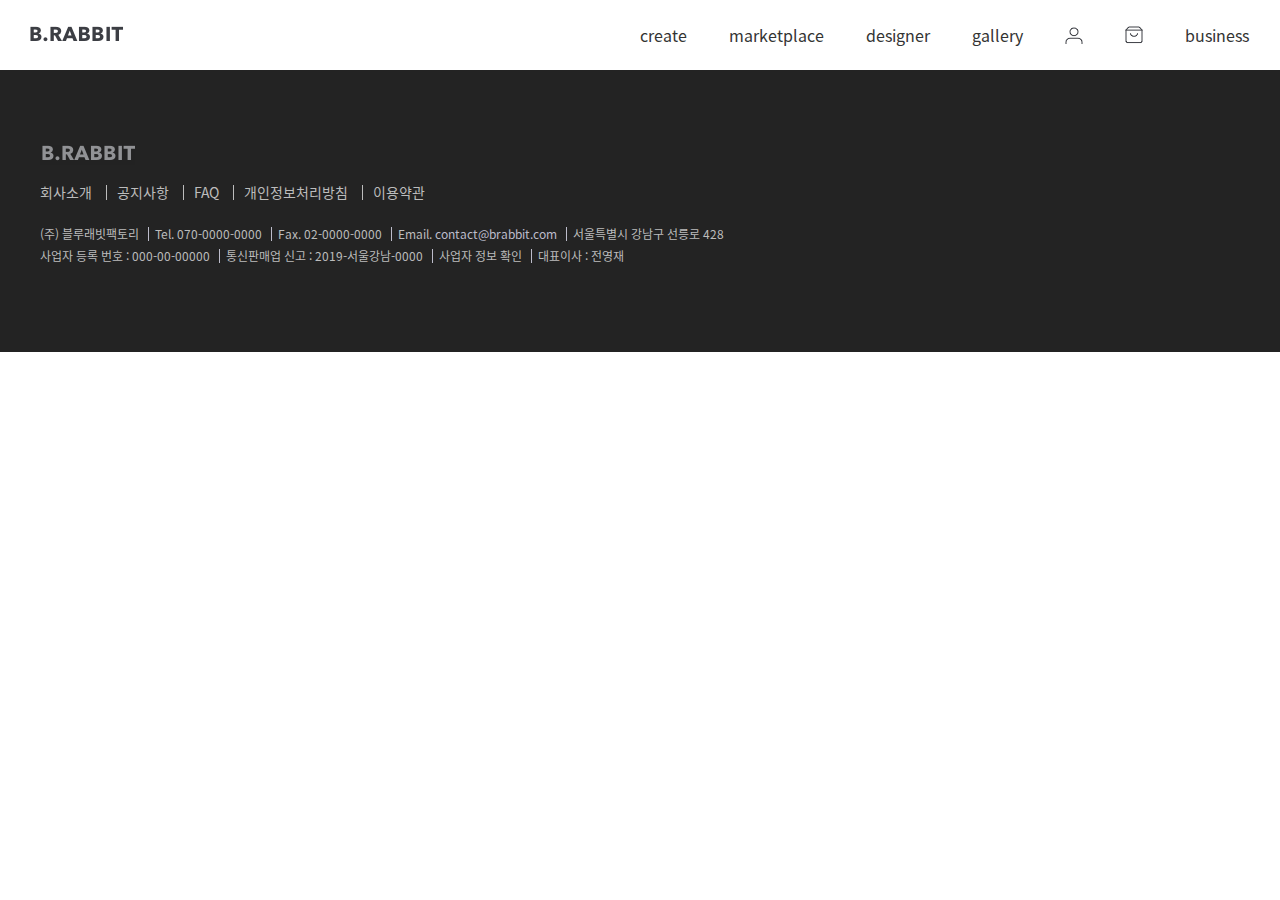
==== html/index.html @ 9b63a4b7 "first" ====
<!DOCTYPE html>
<html lang="ko">

<head>
	<meta charset="utf-8">
	<title>B.RABBIT</title>
	<link rel="stylesheet" type="text/css" href="../css/common.css" />
	<script src="https://code.jquery.com/jquery-3.4.1.min.js"
		integrity="sha256-CSXorXvZcTkaix6Yvo6HppcZGetbYMGWSFlBw8HfCJo=" crossorigin="anonymous"></script>
	<script type="text/javascript" src="../js/ui.js"></script>
</head>

<body>
<!-- header -->
<header>
	<a href="#" class="btn-expand"><span></span><span></span><span></span></a>
	<p class="logo"><a href="#"><img src="../../images/common/b-rabbit-logo.png" alt="B.RABBIT"></a></p>
	<nav class="navigation">
		<ul>
			<li class="w-display"><a href="#">create</a></li>
			<li><a href="#">marketplace</a></li>
			<li><a href="#">designer</a></li>
			<li><a href="#">gallery</a></li>
			<li class="user">
				<a href="#"><span class="blind">user</span></a>
				<ul>
					<li><a href="#">마이페이지</a></li>
					<li><a href="#">마이스토어</a></li>
					<li><a href="#">개인정보</a></li>
					<li><a href="#">로그아웃</a></li>
				</ul>
			</li>
			<li class="shopping-bag"><a href="#">shopping-bag</a></li class="shopping-bag">
			<li class="business"><a href="#">business</a></li>
			<li class="customer"><a href="#">고객센터</a></li>
		</ul>
	</nav>
</header>
<!-- //header -->

<!-- container -->
<!-- //container -->

<!-- footer -->
<footer>
	<div class="inner">
		<p class="logo"><a href="#"><span class="blind">B.RABBIT</span></a></p>
		<ul class="terms-area">
			<li><a href="#">회사소개</a></li>
			<li><a href="#">공지사항</a></li>
			<li><a href="#">FAQ</a></li>
			<li><a href="#">개인정보처리방침</a></li>
			<li><a href="#">이용약관</a></li>
		</ul>
		<div class="company-info">
			<span>(주) 블루래빗팩토리</span>
			<span>Tel. 070-0000-0000 </span>
			<span>Fax. 02-0000-0000 </span>
			<br class="m-display">
			<span>Email. <a href="mailTo:contact@brabbit.com">contact@brabbit.com</a> </span>
			<span>서울특별시 강남구 선릉로 428</span>
			<br>
			<span class="first">사업자 등록 번호 : 000-00-00000 </span>
			<span>통신판매업 신고 : 2019-서울강남-0000 </span>
			<br class="m-display">
			<span>사업자 정보 확인 </span>
			<span>대표이사 : 전영재</span>
		</div>
	</div>
</footer>
<!-- //footer -->

</body>
</html>
---- css/common.css ----
@charset "utf-8";

@font-face {
font-family:'NotoL';
font-weight: normal;
font-style: normal;
src: url('fonts/NotoSansKR-Regular.eot');
src: url('fonts/NotoSansKR-Regular.eot?#iefix') format('embedded-opentype'),
     url('fonts/NotoSansKR-Regular.woff2') format('woff2'),
     url('fonts/NotoSansKR-Regular.woff') format('woff'),
     url('fonts/NotoSansKR-Regular.otf') format('opentype'),
     local("※");
}
@font-face {
font-family:'NotoB';
font-weight: normal;
font-style: normal;
src: url('fonts/NotoSansKR-Medium.eot');
src: url('fonts/NotoSansKR-Medium.eot?#iefix') format('embedded-opentype'),
     url('fonts/NotoSansKR-Medium.woff2') format('woff2'),
     url('fonts/NotoSansKR-Medium.woff') format('woff'),
     url('fonts/NotoSansKR-Medium.otf') format('opentype'),
     local("※");
}
@font-face {
font-family:'NsrL';
font-weight: normal;
font-style: normal;
src: url('fonts/NanumSquareRoundR.eot');
src: url('fonts/NanumSquareRoundR.eot?#iefix') format('embedded-opentype'),
     url('fonts/NanumSquareRoundR.woff') format('woff'),
     url('fonts/NanumSquareRoundR.otf') format('opentype'),
     url('fonts/NanumSquareRoundR.ttf') format('truetype'),
     local("※");
}
@font-face {
font-family:'NsrB';
font-weight: normal;
font-style: normal;
src: url('fonts/NanumSquareRoundB.eot');
src: url('fonts/NanumSquareRoundB.eot?#iefix') format('embedded-opentype'),
     url('fonts/NanumSquareRoundB.woff') format('woff'),
     url('fonts/NanumSquareRoundB.otf') format('opentype'),
     url('fonts/NanumSquareRoundB.ttf') format('truetype'),
     local("※");
}

/*reset*/
html, body { width: 100%; min-height: 100%; }
html, body, div, span, object, iframe,h1, h2, h3, h4, h5, h6, p, blockquote, pre, a, button, abbr, acronym, address, code,del, dfn, em, img, strong, sub, sup, dl, dt, dd, ol, ul, li, fieldset, form, label, legend,table, caption, tbody, tfoot, thead, tr, th, td ,hr {margin:0;padding:0;font-size:100%}
body {font-family:'NotoL', sans-serif;font-size: 15px;color:#333;line-height:1.5}
h1, h2, h3, h4, h5, h6 {font-weight:normal}
ol, ul, li {list-style:none}
table {width:100%; border-collapse:collapse;border-spacing:0}
strong, th {font-weight: normal;font-family: 'NotoB', sans-serif;}
form, fieldset, iframe {display:block;border:0}
img, button {border:0 none;vertical-align:top}
hr {height:0; display:none}
i, em, address{font-style:normal}
label, button{cursor:pointer}
blockquote, q {quotes:none}
caption span, legend {overflow:hidden;visibility:hidden;position:absolute;width:0;height:0;padding:0;margin:0;font-size:0;text-indent:-100%;white-space:nowrap;z-index:-1}
.ellipsis {display:block;overflow:hidden; white-space:nowrap;text-overflow:ellipsis}
header, footer, section, article, aside, nav, hgroup, details, menu, figure, figcaption {display:block}
input, textarea, select, button {font-family:'NotoL', sans-serif;font-size: 15px;color:#333;line-height:1.5;letter-spacing:0;vertical-align:middle}
input, textarea {margin:0;padding:0}
textarea {resize:none}

a {color:#333;text-decoration:none}
a:link, a:visited, a:hover, a:active {text-decoration:none}

/* default */
.blind {display:none;overflow:hidden;position:absolute;width:0;height:0;padding:0;margin:0;font-size:0;line-height:0;text-indent:-9999em;visibility:hidden;outline:none;z-index:-1}

/* common */
.underline {text-decoration: underline;}
.w-display {display: block;}
.m-display {display: none;}
.table-cell {display: table-cell;vertical-align: middle;}
.blind { text-indent: -9999em; }
@media screen and (max-width: 800px) {
	.w-display {display: none;}
	.m-display {display: block;}
}
/* btn */
.btn-area {margin-top: 50px;text-align: right;}
.paging-table + .btn-area {margin-top: 30px;}
.btn-area.center {text-align: center;}
.btn-area:after {content: '';display: block;clear: both;}
.btn-area .left {float: left;}
.btn-area .right {float: right;}
.btn-type { display: inline-block; height: 38px; line-height: 38px; padding: 0 30px; text-align: center; vertical-align: top; font-size: 14px; border: 1px solid #919295; }
.btn-simple-login { display: block; height: 46px; text-indent: -9999em; border: 1px solid #c4c5c7; }
.btn-simple-login.naver { background: url(../images/common/login-naver-logo.png) no-repeat center; }
.btn-simple-login.kakao { background: url(../images/common/login-kakao-logo.png) no-repeat center; }
.btn-simple-login.facebook { background: url(../images/common/login-facebook-logo.png) no-repeat center; }

/* input */
/* input */
input[type="text"],
input[type="password"] { height: 50px; line-height: 50px; text-indent: 15px; font-size: 14px; color: #3c3e44; border: 1px solid #c4c5c7; border-radius: 0; }
input::placeholder { color: #c4c5c7; }
input.caution { border: 1px solid #e02020; }

select {height: 34px;line-height: 34px;border: 1px solid #dcdcdc;border-radius: 3px;box-sizing: border-box;}
input[type="checkbox"] {width: 18px;height: 18px;}
input[type="radio"] {width: 18px;height: 18px;}
textarea {height: 150px;padding: 10px;border: 1px solid #dcdcdc;border-radius: 3px;box-sizing: border-box;}
.radio-area {margin-top: 10px;}
.radio-area > span {display: inline-block;margin-right: 10px;}
.file-wrap {position: relative;}
/*.file-wrap label {position:absolute;  left:-9999px;  top:9px;}*/
.file_wraper {position:absolute; left:-9999px}   
.file_text {overflow: hidden;width: 100%;height: 34px;line-height: 34px;padding-left: 5px;border:1px solid #e2e4e6;background: #fbfbfb;box-sizing: border-box;border-radius: 3px;}
.file_btn {display: block;position: absolute;top: 0;right: 0;width: 70px;height: 34px;line-height: 34px;text-align: center;color: #fff !important;font-family: 'NotoB';background: #646464;border-radius: 0 3px 3px 0;}
.terms-box {overflow: auto;height: 120px;line-height: 2;margin-top: 10px;padding: 20px;border: 1px solid #dcdcdc;border-radius: 3px;}
.select-area {position: relative;}
.select-area .sel-box {position: absolute;top: 0;right: 0;}

/* table */
.table-type {margin-top: 35px;}

/* tab */
.tab-type {margin-top: 30px;}
.tab-type ul:after {content: '';display: block;clear: both;}
.tab-type ul li {float: left;width: 50%;}
.tab-type ul li a {display: block;height: 58px;line-height: 58px;text-align: center;font-size: 20px;color: #999;border-top: 2px solid #f0f0f3;background: #f0f0f3;}
.tab-type ul li a:hover,
.tab-type ul li a.active {color: #4e5ca3;border-top: 2px solid #4e5ca3;background: #fff;}
.tab-type.line-3 ul li {width: 33.3%;}
.tab-type.line-4 ul li {width: 25%;}
@media screen and (max-width: 1024px) {
	.tab-type ul li a {height: 50px;line-height: 50px;font-size: 16px;}
}
@media screen and (max-width: 768px) {
	.tab-type.line-4 ul li {width: 50%;}
	.tab-type ul li a  {height: 35px;line-height: 35px;font-size: 13px;}
}

/* paging */
.paging {margin-top: 45px;text-align: center;vertical-align: top;}
.paging a {display: inline-block;width: 30px;height: 30px;margin-left: -1px;line-height: 30px;font-family: 'malgunGothic';font-size: 14px;vertical-align: top;color: #888;box-sizing: border-box;}
.paging a.active,
.paging a:hover {font-family: 'NotoB';color: #333}

/* layout */
header { position: relative; height: 70px; padding: 0 10px 0 30px; }
header .logo { position: absolute; top: 26px; left: 30px; height: 16px; }
header .btn-expand { display: none; }
header .navigation { float: right; }
header .navigation > ul > li { position: relative; float: left; font-size: 16px; }
header .navigation > ul > li > a { display: inline-block; height: 70px; line-height: 70px; padding: 0 21px; }
header .navigation > ul > li.user > a { display: inline-block; width: 18px; color: #3c3e44; text-indent: -9999em; background: url(../images/common/user.png) no-repeat center; }
header .navigation > ul > li.shopping-bag a { display: inline-block; width: 18px; text-indent: -9999em; background: url(../images/common/shopping-bag.png) no-repeat center; }
header .navigation > ul > li.customer { display: none; }
header .navigation > ul > li.customer a { color: #919295; }
header .navigation > ul > li > ul { overflow: hidden; position: absolute; right: 5px; width: 186px; height: 0; margin-top: -5px; padding: 5px 11px; border-radius: 4px; background: #fff; box-shadow: 1px 1px 4px 6px rgba(0, 0, 0, 0.1); opacity: 0; }
header .navigation > ul > li:hover > ul { overflow: visible; height: auto; margin-top: 0; opacity: 1; transition: margin .3s, opacity .3s; }
header .navigation > ul > li > ul:before { position: absolute; top: -12px; right: 20px; content: '▲'; font-size: 12px; color: #fff; }
header .navigation > ul > li > ul > li { padding: 14px 0; font-size: 14px; border-top: 1px solid #c4c5c7; }
header .navigation > ul > li > ul > li:first-child { border: none; }
header .navigation > ul > li > ul > li a { display: block; }

@media screen and (max-width: 800px) {
	header .logo { top: 25px; left: 50%; margin-left: -47px; }
	header .btn-expand { display: block; position: absolute; top: 24px; left: 14px; width: 18px; height: 14px; z-index: 11; }
	header .btn-expand span { display: block; position: absolute; left: 0; width: 18px; height: 1px; background: #000; transition-duration: .3s; }
	header .btn-expand span:nth-child(1) { top: 0; left: 0; }
	header .btn-expand span:nth-child(2) { top: 7px; left: 0; opacity: 1; }
	header .btn-expand span:nth-child(3) { top: 14px; left: 0; }
	header .btn-expand.active span:nth-child(1) { top: 7px; transform: rotate(135deg); }
	header .btn-expand.active span:nth-child(2) { opacity: 0; }
	header .btn-expand.active span:nth-child(3) { top: 7px; transform: rotate(-135deg); }
	header .navigation { position: fixed; top: 0; left: -100%; width: 100%; height: 100%; padding: 50px 20px; background: #fff; box-sizing: border-box; transition-duration: .3s; z-index: 10; }
	header .navigation.active { left: 0; }
	header .navigation > ul > li { float: none; font-size: 18px; }
	header .navigation > ul > li > a { height: 42px; line-height: 42px; padding: 0 18px; font-weight: bold; }
	header .navigation > ul > li.user > a { display: none; }
	header .navigation > ul > li.shopping-bag { position: absolute; top: 9px; right: -100%; opacity: 1; z-index: 1; }
	header .navigation.active > ul > li.shopping-bag { opacity: 0; }
	header .navigation > ul > li.business { display: none; }
	header .navigation > ul > li.customer { display: block; margin: 15px 0 0; padding: 15px 0 0; border-top: 1px solid #c4c5c7; }
	header .navigation > ul > li > ul { position: static; width: 100%; height: auto; margin: 15px 0 0; padding: 15px 0; border-top: 1px solid #c4c5c7; border-radius: 0; opacity: 1; box-shadow: none; }
	header .navigation > ul > li > ul:before { display: none; }
	header .navigation > ul > li:hover > ul  { margin: 15px 0 0; }
	header .navigation > ul > li > ul > li { height: 42px; line-height: 42px; padding: 0; font-size: 18px; border: none; }
	header .navigation > ul > li > ul > li a { padding: 0 18px; }
}

footer { padding: 75px 30px 85px; background: #232323; }
footer .inner { max-width: 1200px; margin: 0 auto; }
footer .logo a { display: inline-block; width: 95px; height: 20px; background: url(../images/common/b-rabbit-logo-footer.png) no-repeat center; }
footer .terms-area { margin-top: 10px; }
footer .terms-area li { display: inline-block; height: 15px; line-height: 15px; margin-right: 10px; padding-left: 10px; font-size: 14px; border-left: 1px solid #bcbcbc; }
footer .terms-area li:first-child { padding-left: 0; border: none; }
footer .terms-area li a { color: #bcbcbc;}
footer .company-info { margin-top: 20px; font-size: 12px; color: #bcbcbc; }
footer .company-info span { display: inline-block; height: 14px; line-height: 14px; margin: 4px 6px 4px 0; padding-left: 6px; font-size: 12px; border-left: 1px solid #bcbccb; }
footer .company-info a { color: #bcbccb; }
footer .company-info span:first-child { padding-left: 0; border: none; }
footer .company-info span.first { padding-left: 0; border: none; }
@media screen and (max-width: 800px) {
	footer .inner { text-align: center; }
	footer .terms-area li { height: 12px; line-height: 12px; font-size: 12px; }
	footer .company-info br.m-display + span { padding-left: 0; border: none; }
}

/* title */
.title { font-size: 30px; }

/* text */
.txt-validation { display: none; font-size: 12px; color: #e02020; }
.txt-validation.active { display: block; }

/* color */
.c-red { color: #e02020; }
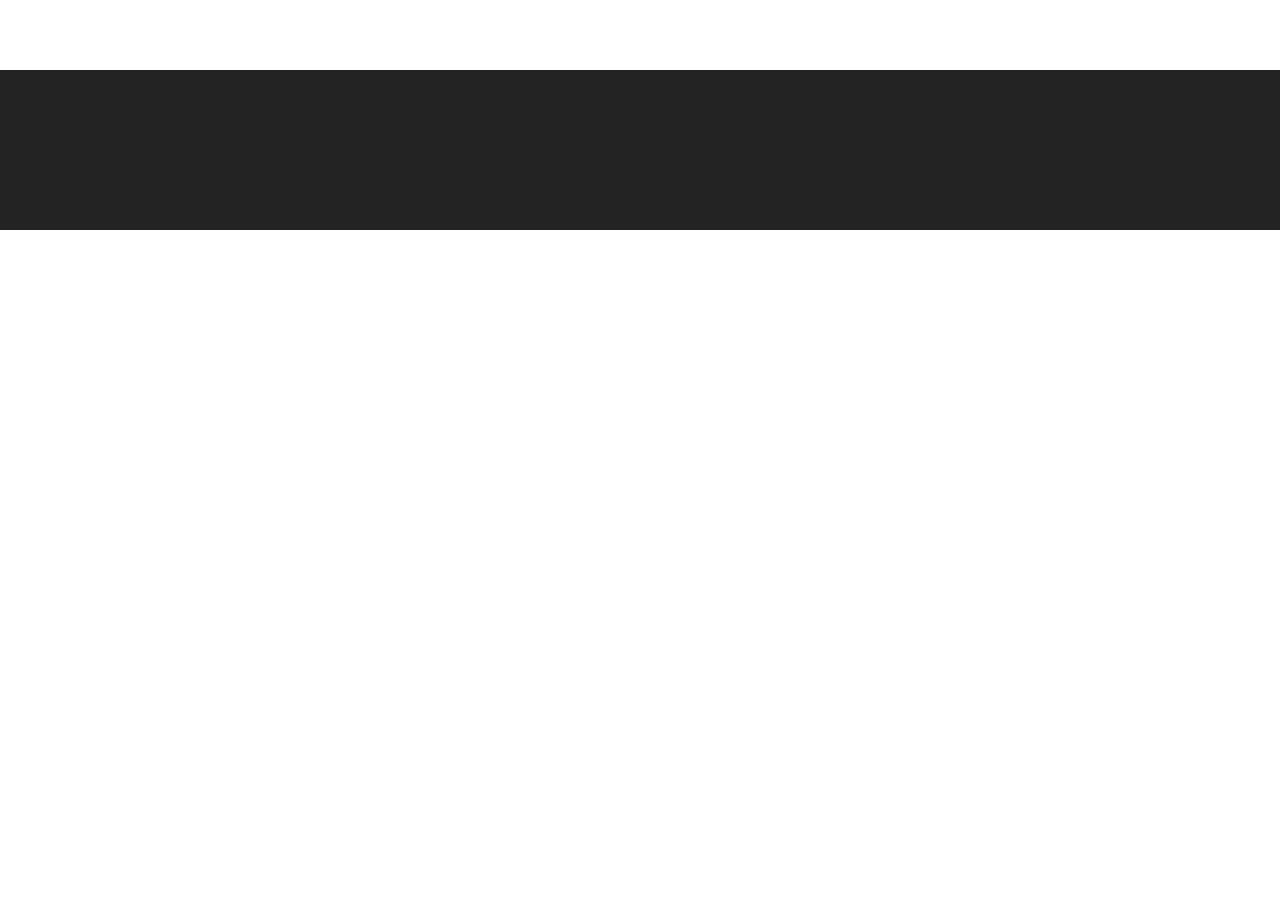
==== commit d60e4fbc: "include" ====
--- a/html/index.html
+++ b/html/index.html
@@ -3,6 +3,8 @@
 
 <head>
 	<meta charset="utf-8">
+	<meta name="viewport"
+		content="width=device-width,initial-scale=1.0,minimum-scale=1.0,maximum-scale=1.0,user-scalable=no">
 	<title>B.RABBIT</title>
 	<link rel="stylesheet" type="text/css" href="../css/common.css" />
 	<script src="https://code.jquery.com/jquery-3.4.1.min.js"
@@ -12,62 +14,25 @@
 
 <body>
 <!-- header -->
-<header>
-	<a href="#" class="btn-expand"><span></span><span></span><span></span></a>
-	<p class="logo"><a href="#"><img src="../../images/common/b-rabbit-logo.png" alt="B.RABBIT"></a></p>
-	<nav class="navigation">
-		<ul>
-			<li class="w-display"><a href="#">create</a></li>
-			<li><a href="#">marketplace</a></li>
-			<li><a href="#">designer</a></li>
-			<li><a href="#">gallery</a></li>
-			<li class="user">
-				<a href="#"><span class="blind">user</span></a>
-				<ul>
-					<li><a href="#">마이페이지</a></li>
-					<li><a href="#">마이스토어</a></li>
-					<li><a href="#">개인정보</a></li>
-					<li><a href="#">로그아웃</a></li>
-				</ul>
-			</li>
-			<li class="shopping-bag"><a href="#">shopping-bag</a></li class="shopping-bag">
-			<li class="business"><a href="#">business</a></li>
-			<li class="customer"><a href="#">고객센터</a></li>
-		</ul>
-	</nav>
-</header>
+<header></header>
+<script>
+	$(function () {
+		$('header').load('../header.html')
+	});
+</script>
 <!-- //header -->
 
 <!-- container -->
+
 <!-- //container -->
 
 <!-- footer -->
-<footer>
-	<div class="inner">
-		<p class="logo"><a href="#"><span class="blind">B.RABBIT</span></a></p>
-		<ul class="terms-area">
-			<li><a href="#">회사소개</a></li>
-			<li><a href="#">공지사항</a></li>
-			<li><a href="#">FAQ</a></li>
-			<li><a href="#">개인정보처리방침</a></li>
-			<li><a href="#">이용약관</a></li>
-		</ul>
-		<div class="company-info">
-			<span>(주) 블루래빗팩토리</span>
-			<span>Tel. 070-0000-0000 </span>
-			<span>Fax. 02-0000-0000 </span>
-			<br class="m-display">
-			<span>Email. <a href="mailTo:contact@brabbit.com">contact@brabbit.com</a> </span>
-			<span>서울특별시 강남구 선릉로 428</span>
-			<br>
-			<span class="first">사업자 등록 번호 : 000-00-00000 </span>
-			<span>통신판매업 신고 : 2019-서울강남-0000 </span>
-			<br class="m-display">
-			<span>사업자 정보 확인 </span>
-			<span>대표이사 : 전영재</span>
-		</div>
-	</div>
-</footer>
+<footer></footer>
+<script>
+	$(function () {
+		$('footer').load('../footer.html')
+	});
+</script>
 <!-- //footer -->
 
 </body>
--- a/css/common.css
+++ b/css/common.css
@@ -62,7 +62,7 @@
 caption span, legend {overflow:hidden;visibility:hidden;position:absolute;width:0;height:0;padding:0;margin:0;font-size:0;text-indent:-100%;white-space:nowrap;z-index:-1}
 .ellipsis {display:block;overflow:hidden; white-space:nowrap;text-overflow:ellipsis}
 header, footer, section, article, aside, nav, hgroup, details, menu, figure, figcaption {display:block}
-input, textarea, select, button {font-family:'NotoL', sans-serif;font-size: 15px;color:#333;line-height:1.5;letter-spacing:0;vertical-align:middle}
+input, textarea, select, button {font-family:'NotoL', sans-serif;font-size: 15px;color:#333;line-height:1.5;letter-spacing:0;vertical-align:middle;-webkit-appearance: none;box-shadow: none;}
 input, textarea {margin:0;padding:0}
 textarea {resize:none}
 
@@ -146,6 +146,7 @@
 /* layout */
 header { position: relative; height: 70px; padding: 0 10px 0 30px; }
 header .logo { position: absolute; top: 26px; left: 30px; height: 16px; }
+header .shopping-bag { display: none; }
 header .btn-expand { display: none; }
 header .navigation { float: right; }
 header .navigation > ul > li { position: relative; float: left; font-size: 16px; }
@@ -163,6 +164,7 @@
 
 @media screen and (max-width: 800px) {
 	header .logo { top: 25px; left: 50%; margin-left: -47px; }
+	header .shopping-bag { display: inline-block; position: absolute; top: 20px; right: 14px; width: 18px; text-indent: -9999em; background: url(../images/common/shopping-bag.png) no-repeat center; opacity: 1; z-index: 10; }
 	header .btn-expand { display: block; position: absolute; top: 24px; left: 14px; width: 18px; height: 14px; z-index: 11; }
 	header .btn-expand span { display: block; position: absolute; left: 0; width: 18px; height: 1px; background: #000; transition-duration: .3s; }
 	header .btn-expand span:nth-child(1) { top: 0; left: 0; }
@@ -171,13 +173,12 @@
 	header .btn-expand.active span:nth-child(1) { top: 7px; transform: rotate(135deg); }
 	header .btn-expand.active span:nth-child(2) { opacity: 0; }
 	header .btn-expand.active span:nth-child(3) { top: 7px; transform: rotate(-135deg); }
-	header .navigation { position: fixed; top: 0; left: -100%; width: 100%; height: 100%; padding: 50px 20px; background: #fff; box-sizing: border-box; transition-duration: .3s; z-index: 10; }
+	header .navigation { position: fixed; top: 0; left: -100%; width: 100%; height: 100%; padding: 50px 20px; background: #fff; box-sizing: border-box; transition-duration: .2s; z-index: 10; }
 	header .navigation.active { left: 0; }
 	header .navigation > ul > li { float: none; font-size: 18px; }
 	header .navigation > ul > li > a { height: 42px; line-height: 42px; padding: 0 18px; font-weight: bold; }
 	header .navigation > ul > li.user > a { display: none; }
-	header .navigation > ul > li.shopping-bag { position: absolute; top: 9px; right: -100%; opacity: 1; z-index: 1; }
-	header .navigation.active > ul > li.shopping-bag { opacity: 0; }
+	header .navigation > ul > li.shopping-bag { display: none; position: absolute; top: 9px; right: -100%; opacity: 1; z-index: 1; }
 	header .navigation > ul > li.business { display: none; }
 	header .navigation > ul > li.customer { display: block; margin: 15px 0 0; padding: 15px 0 0; border-top: 1px solid #c4c5c7; }
 	header .navigation > ul > li > ul { position: static; width: 100%; height: auto; margin: 15px 0 0; padding: 15px 0; border-top: 1px solid #c4c5c7; border-radius: 0; opacity: 1; box-shadow: none; }
@@ -200,13 +201,21 @@
 footer .company-info span:first-child { padding-left: 0; border: none; }
 footer .company-info span.first { padding-left: 0; border: none; }
 @media screen and (max-width: 800px) {
+	footer { padding: 35px 10px;}
 	footer .inner { text-align: center; }
-	footer .terms-area li { height: 12px; line-height: 12px; font-size: 12px; }
+	footer .terms-area li { height: 12px; line-height: 12px; font-size: 11px; }
 	footer .company-info br.m-display + span { padding-left: 0; border: none; }
+}
+@media screen and (max-width: 410px) {
+	footer .terms-area li { margin-right: 5px; padding-left: 5px; }
+	footer .company-info { margin-top: 15px; margin-right: 3px; padding-left: 3px; font-size: 11px; letter-spacing: -1px; }
 }
 
 /* title */
 .title { font-size: 30px; }
+@media screen and (max-width: 800px) {
+	.title { font-size: 22px; }
+}
 
 /* text */
 .txt-validation { display: none; font-size: 12px; color: #e02020; }
